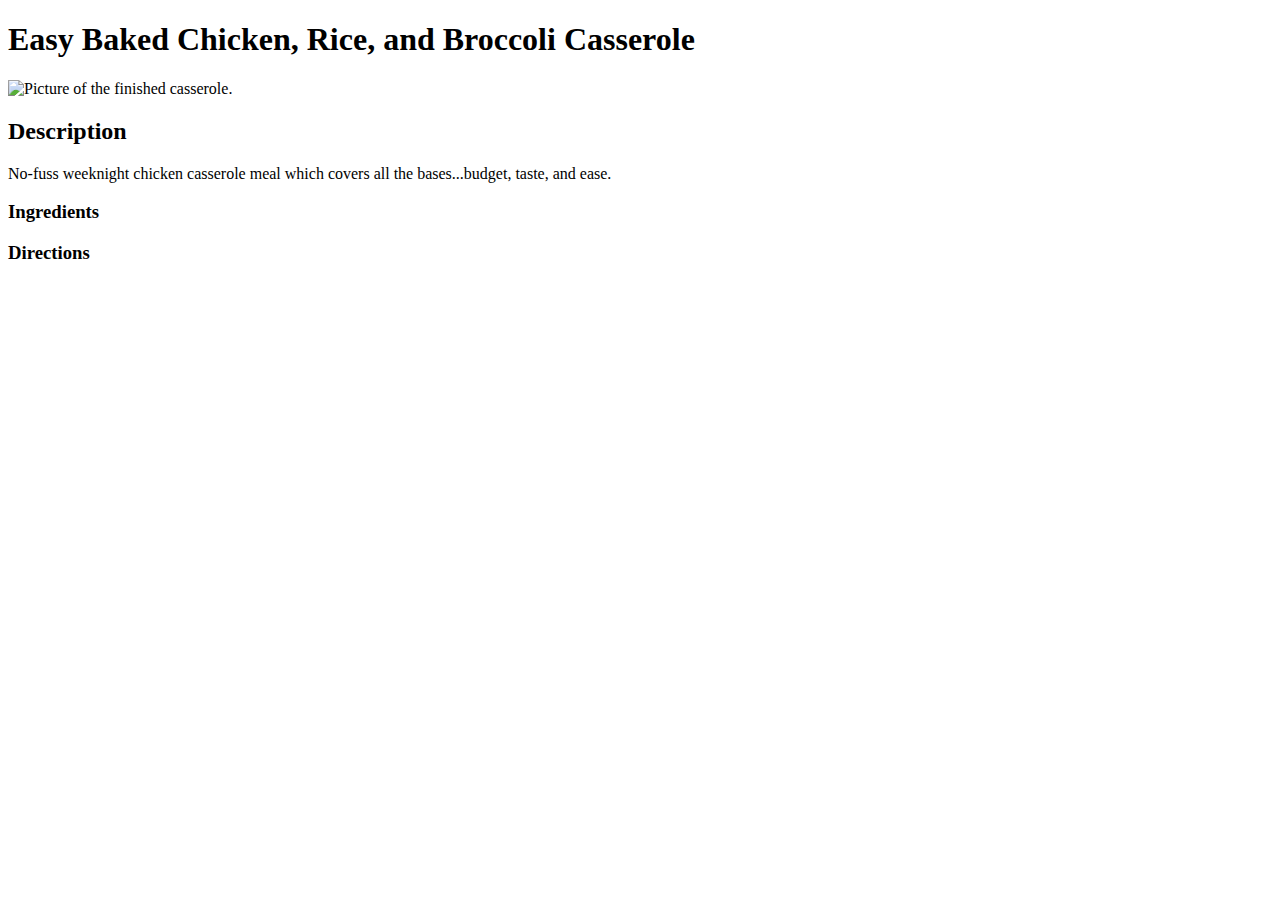
==== recipes/casserole.html @ 58e68112 "Create casserole.html with basic layout" ====
<!DOCTYPE html>
<html lang="en">
    <head>
        <meta charset="UTF-8">
        <Title>Easy Baked Chicken, Rice, and Broccoli Casserole</Title>
    </head>
    <body>
        <h1>Easy Baked Chicken, Rice, and Broccoli Casserole</h1>
        <img src="https://imagesvc.meredithcorp.io/v3/mm/image?url=https%3A%2F%2Fpublic-assets.meredithcorp.io%2F48c275bc36affae8657ca539e7f43b7c%2F16599087881659908739283357569105715310830.jpg&w=595&h=595&c=sc&poi=face&q=60" alt="Picture of the finished casserole.">
        <h2>Description</h2>
        <p>No-fuss weeknight chicken casserole meal which covers all the bases...budget, taste, and ease.</p>
        <h3>Ingredients</h3>
        <ul>

        </ul>
        <h3>Directions</h3>
        <ol>
            
        </ol>
    </body>
</html>
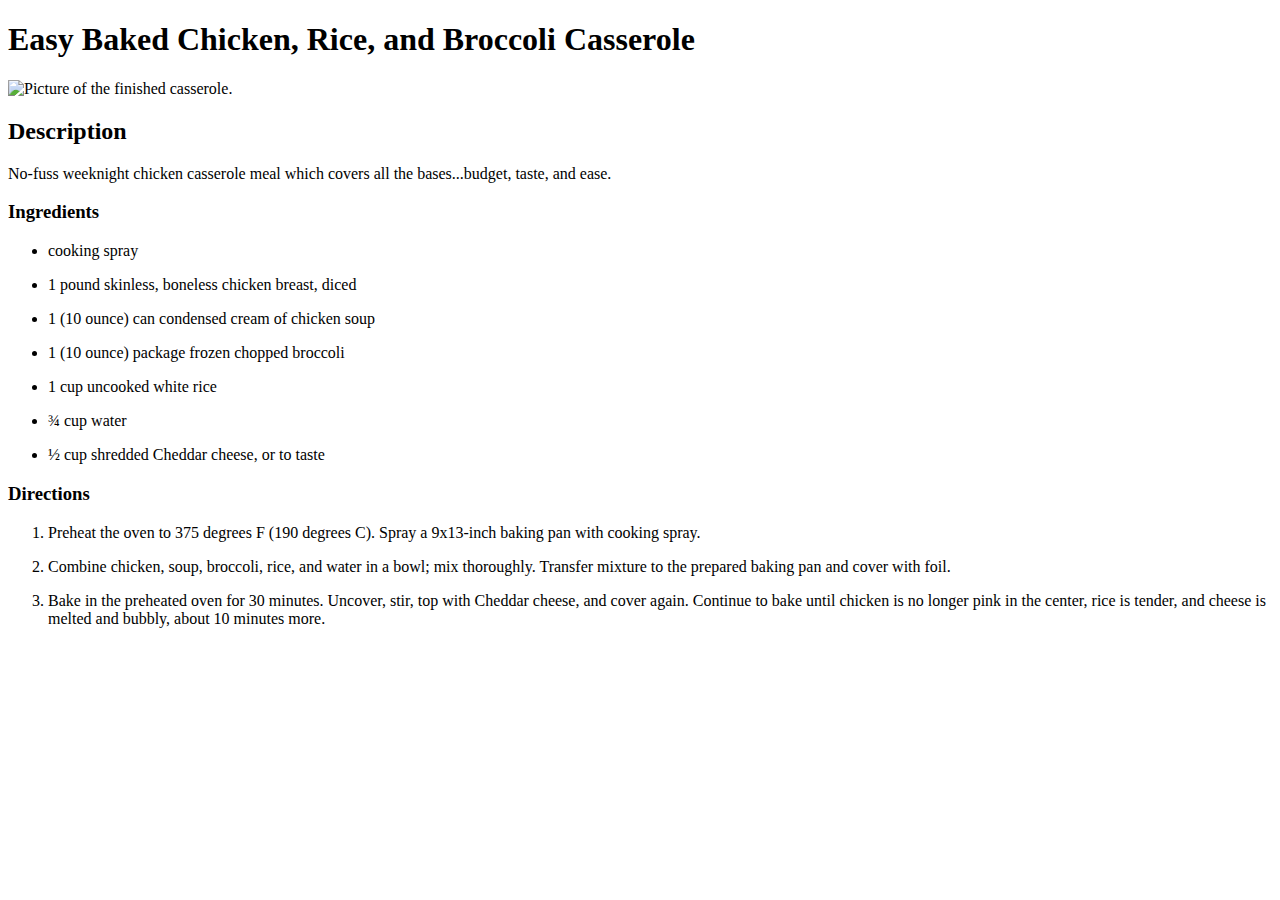
==== commit 80d048b4: "Add ingredients and directions" ====
--- a/recipes/casserole.html
+++ b/recipes/casserole.html
@@ -11,11 +11,19 @@
         <p>No-fuss weeknight chicken casserole meal which covers all the bases...budget, taste, and ease.</p>
         <h3>Ingredients</h3>
         <ul>
-
+            <p><li>cooking spray</li></p>
+            <p><li>1 pound skinless, boneless chicken breast, diced</li></p>
+            <p><li>1 (10 ounce) can condensed cream of chicken soup</li></p>
+            <p><li>1 (10 ounce) package frozen chopped broccoli</li></p>
+            <p><li>1 cup uncooked white rice</li></p>
+            <p><li>¾ cup water</li></p>
+            <p><li>½ cup shredded Cheddar cheese, or to taste</li></p>
         </ul>
         <h3>Directions</h3>
         <ol>
-            
+            <p><li>Preheat the oven to 375 degrees F (190 degrees C). Spray a 9x13-inch baking pan with cooking spray.</li></p>
+            <p><li>Combine chicken, soup, broccoli, rice, and water in a bowl; mix thoroughly. Transfer mixture to the prepared baking pan and cover with foil.</li></p>
+            <p><li>Bake in the preheated oven for 30 minutes. Uncover, stir, top with Cheddar cheese, and cover again. Continue to bake until chicken is no longer pink in the center, rice is tender, and cheese is melted and bubbly, about 10 minutes more.</li></p>
         </ol>
     </body>
 </html>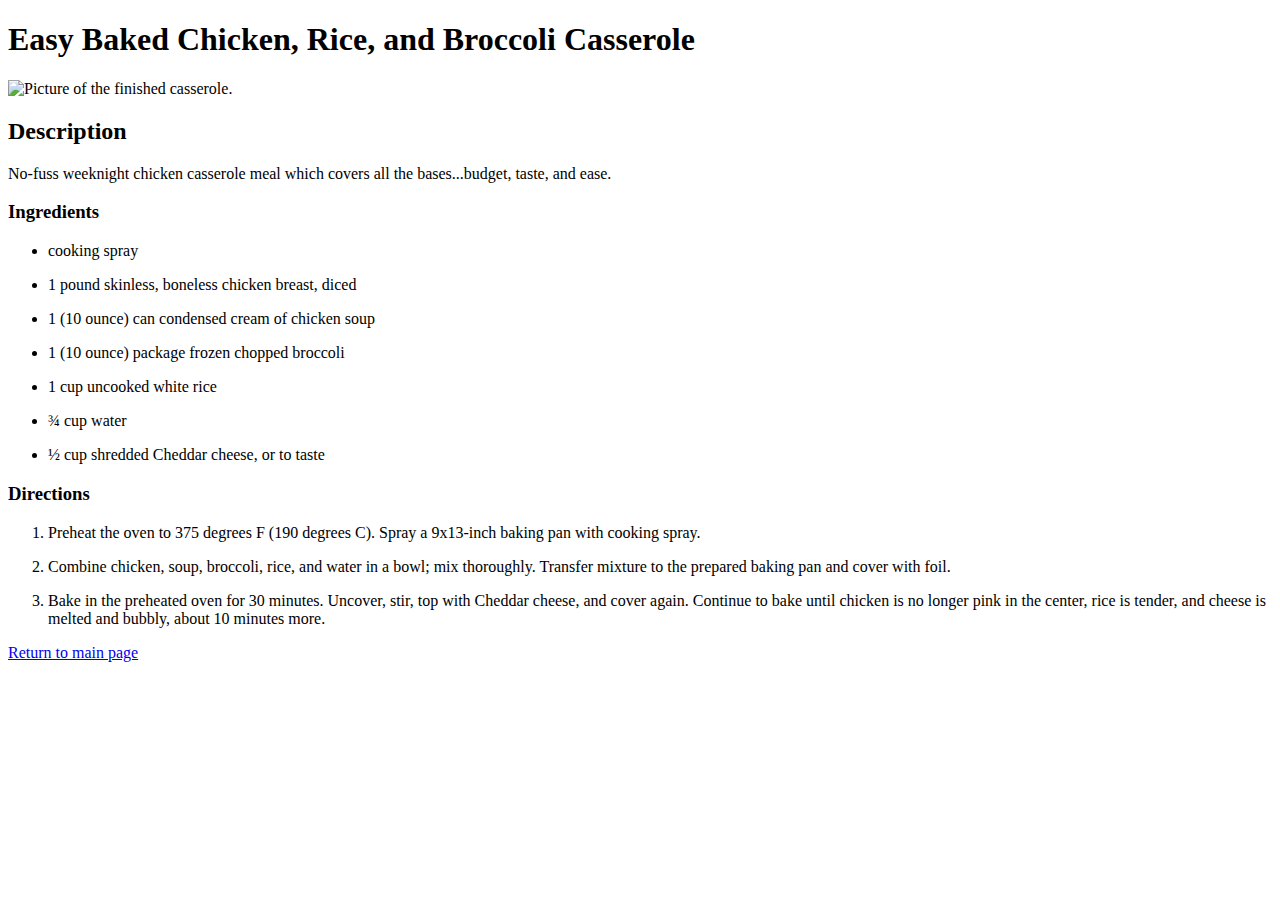
==== commit 64088cb5: "Add link to main page" ====
--- a/recipes/casserole.html
+++ b/recipes/casserole.html
@@ -25,5 +25,7 @@
             <p><li>Combine chicken, soup, broccoli, rice, and water in a bowl; mix thoroughly. Transfer mixture to the prepared baking pan and cover with foil.</li></p>
             <p><li>Bake in the preheated oven for 30 minutes. Uncover, stir, top with Cheddar cheese, and cover again. Continue to bake until chicken is no longer pink in the center, rice is tender, and cheese is melted and bubbly, about 10 minutes more.</li></p>
         </ol>
+        <p></p>
+        <a href="../index.html">Return to main page</a>
     </body>
 </html>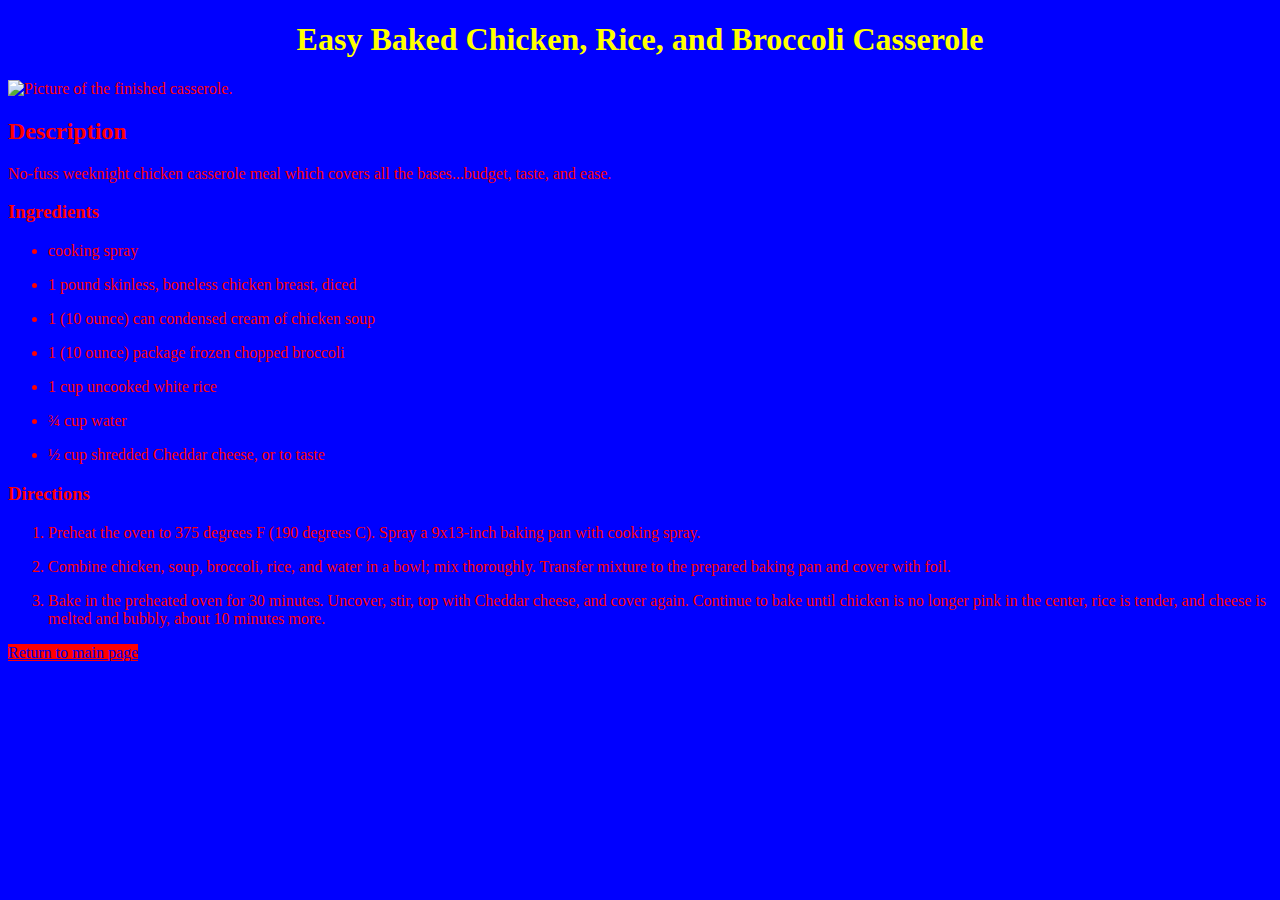
==== commit d2816396: "Make style for the other pages" ====
--- a/recipes/casserole.html
+++ b/recipes/casserole.html
@@ -3,10 +3,11 @@
     <head>
         <meta charset="UTF-8">
         <Title>Easy Baked Chicken, Rice, and Broccoli Casserole</Title>
+        <link rel="stylesheet" href="../style.css">
     </head>
-    <body>
-        <h1>Easy Baked Chicken, Rice, and Broccoli Casserole</h1>
-        <img src="https://imagesvc.meredithcorp.io/v3/mm/image?url=https%3A%2F%2Fpublic-assets.meredithcorp.io%2F48c275bc36affae8657ca539e7f43b7c%2F16599087881659908739283357569105715310830.jpg&w=595&h=595&c=sc&poi=face&q=60" alt="Picture of the finished casserole.">
+    <body class="pages">
+        <h1 class="h1">Easy Baked Chicken, Rice, and Broccoli Casserole</h1>
+        <img src="https://imagesvc.meredithcorp.io/v3/mm/image?url=https%3A%2F%2Fpublic-assets.meredithcorp.io%2F48c275bc36affae8657ca539e7f43b7c%2F16599087881659908739283357569105715310830.jpg&w=595&h=595&c=sc&poi=face&q=60" class="img" alt="Picture of the finished casserole.">
         <h2>Description</h2>
         <p>No-fuss weeknight chicken casserole meal which covers all the bases...budget, taste, and ease.</p>
         <h3>Ingredients</h3>
@@ -25,7 +26,6 @@
             <p><li>Combine chicken, soup, broccoli, rice, and water in a bowl; mix thoroughly. Transfer mixture to the prepared baking pan and cover with foil.</li></p>
             <p><li>Bake in the preheated oven for 30 minutes. Uncover, stir, top with Cheddar cheese, and cover again. Continue to bake until chicken is no longer pink in the center, rice is tender, and cheese is melted and bubbly, about 10 minutes more.</li></p>
         </ol>
-        <p></p>
-        <a href="../index.html">Return to main page</a>
+        <a class="link" href="../index.html">Return to main page</a>
     </body>
 </html>--- a/style.css
+++ b/style.css
@@ -0,0 +1,29 @@
+.index {
+    background-color: purple;
+}
+
+.h1 {
+    text-align: center;
+    color: yellow;
+}
+
+.img {
+    display: block;
+    margin-left: auto;
+    margin-right: auto;
+}
+
+.items {
+    background-color: yellow;
+    color: purple;
+
+}
+
+.pages {
+    background-color: blue;
+    color: red;
+}
+
+.link {
+    background-color: red;
+}